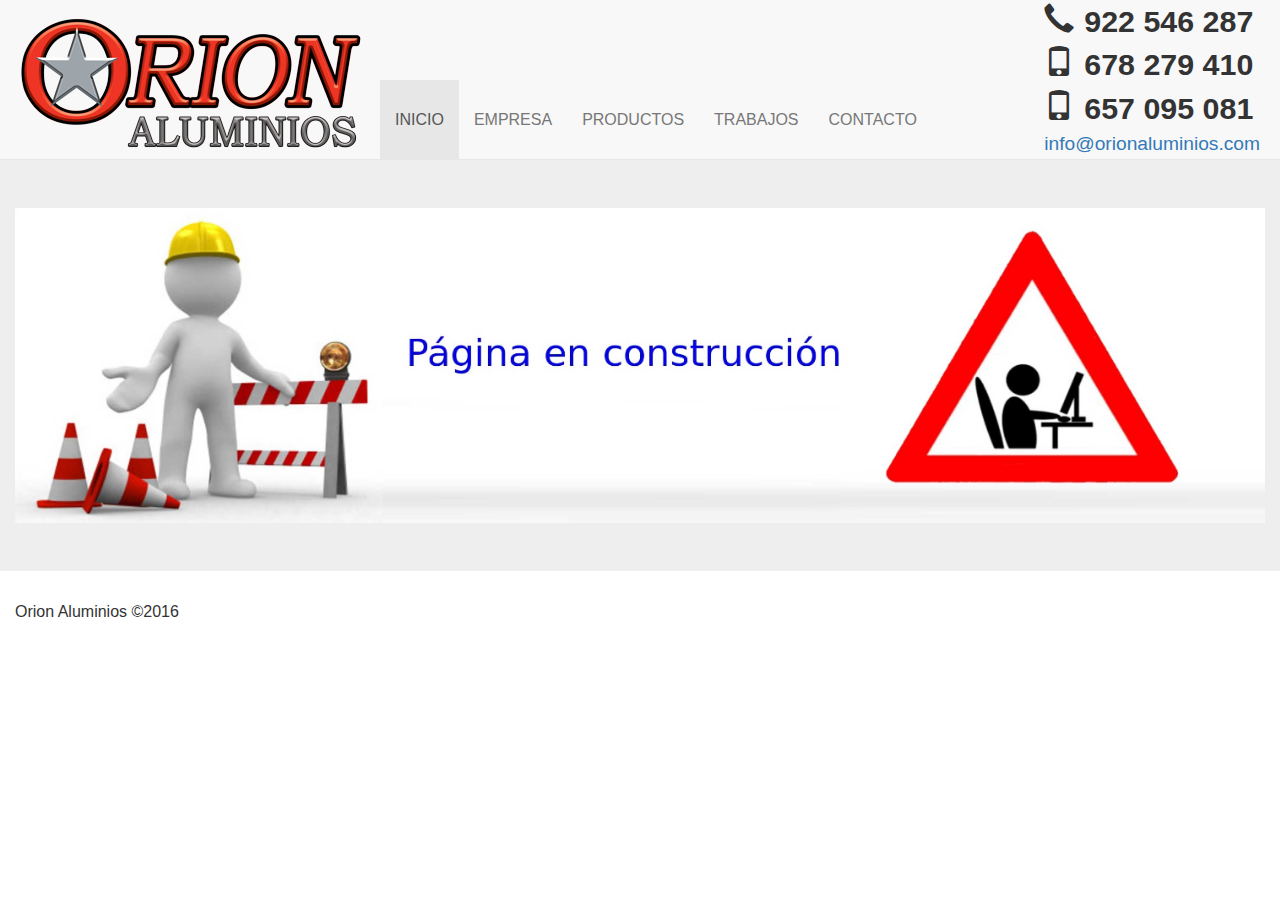
==== index.html @ f74824b5 "v20161105 - Se añade imagen under construction reescalada" ====
<!DOCTYPE html>
<html lang="es">
<head>
    <meta charset="UTF-8">
    <meta http-equiv="X-UA-Compatible" content="IE=edge">
    <meta name="viewport" content="width=device-width, initial-scale=1">
	<title>Orion Aluminios - Inicio</title>

    <link rel="stylesheet" href="css/normalize.css">
    <link rel="stylesheet" href="css/bootstrap.min.css">
    <link rel="stylesheet" href="css/styles.css">
    <script src="modernizr.js"></script>
    <script src="js/jquery.js"></script>
    <script src="js/bootstrap.min.js"></script>

    <link rel="icon" href="img/orion-favicon.png">
</head>
<body>
    <header>
        <nav class="navbar navbar-default navbar-fixed-top">
            <div class="container-fluid">
                <div class="navbar-header">
                    <button type="button" class="navbar-toggle collapsed" data-toggle="collapse" data-target="#navbar" aria-expanded="false" aria-controls="navbar">
                        <span class="sr-only">Toggle navigation</span>
                        <span class="icon-bar"></span>
                        <span class="icon-bar"></span>
                        <span class="icon-bar"></span>
                    </button>
                    <figure>
                        <a class="navbar-brand" href=""><img class="img-responsive" src="img/orion-logo.png" alt="Logotipo Orion Aluminios"></a>
                    </figure>
                </div>
                <div id="navbar" class="collapse navbar-collapse">
                    <ul id="navbar-links" class="nav navbar-nav">
                        <li class="active"><a href="">INICIO</a></li>
                        <li><a href="empresa.html">EMPRESA</a></li>
                        <li><a href="productos.html">PRODUCTOS</a></li>
                        <li><a href="trabajos.html">TRABAJOS</a></li>
                        <li><a href="#contact-form" data-toggle="modal">CONTACTO</a></li>
                    </ul>
                    <ul id="navbar-phones" class="nav navbar-nav navbar-right hidden-xs hidden-sm">
                        <li>
                            <p><span class="glyphicon glyphicon-earphone"></span>922 546 287</p>
                            <p><span class="glyphicon glyphicon-phone"></span>678 279 410</p>
                            <p><span class="glyphicon glyphicon-phone"></span>657 095 081</p>
                            <p id="navbar-email"><a href="">info@orionaluminios.com</a></p>
                        </li>
                    </ul>
                </div><!--/.nav-collapse -->
            </div>
        </nav>

        <div class="jumbotron">
            <div class="container-fluid">
                <!--
                <hgroup>
                    <h1>Orion Aluminios</h1>
                    <h2>Carpintería de Aluminio</h2>
                </hgroup>
                -->
                <figure>
                    <img class="img-responsive" src="img/under_construction.jpg" alt="under construction image"></a>
                </figure>
            </div>
        </div>
    </header>

    <footer>
         <div class="container-fluid">
            <p>Orion Aluminios ©2016</p>
        </div>
    </footer>

    <!-- Modal Contact Form -->
    <div class="modal fade" id="contact-form" tabindex="-1" role="dialog">
        <div class="modal-dialog modal-sm">
            <div class="modal-content">
                <form action="contact.php" method="post">
                    <div class="modal-header bg-primary">
                        <button type="button" class="close" data-dismiss="modal" aria-label="Close">
                            <span aria-hidden="true">&times;</span>
                        </button>
                        <h3 class="modal-title">Contacto</h3>
                    </div>
                    <div class="modal-body">
                        <h4>Envíanos un mensaje y nos pondremos en contacto contigo</h4>
                        <div class="form-group">
                            <input id="name" name="name" class="form-control" type="text" placeholder="Nombre"
                                   onfocus="if (this.placeholder == '') this.placeholder = 'Nombre'"/>
                        </div>
                        <div class="form-group">
                            <input id="email" name="email" class="form-control" type="email" placeholder="Email"
                                   onfocus="if (this.placeholder == '') this.placeholder = 'Email'"/>
                        </div>
                        <div class="form-group">
                            <input id="phone" name="phone" class="form-control" type="tel" placeholder="Teléfono"
                                   onfocus="if (this.placeholder == '') this.placeholder = 'Teléfono'"/>
                        </div>
                        <div class="form-group">
                        <textarea id="message" rows="5" name="message" class="form-control" placeholder="Escribe aquí tu mensaje"
                                  onfocus="if (this.placeholder == '') this.placeholder = 'Escribe aquí tu mensaje'"></textarea>
                        </div>
                    </div>
                    <div class="modal-footer">
                        <button type="button" class="btn btn-secondary" data-dismiss="modal">Cerrar</button>
                        <button type="submit" class="btn btn-primary">Enviar mensaje</button>
                    </div>
                </form>
            </div><!-- /.modal-content -->
        </div><!-- /.modal-dialog -->
    </div><!-- /.modal -->
</body>
</html>
---- css/styles.css ----
body {
    font-size: 16px;
}

@media (min-width:768px) {
    .nav.navbar-nav li a {
        padding-top: 30px;
        padding-bottom: 30px;
    }

    .nav.navbar-nav li a:hover {
        color: #ee3424;
    }
}

/* Extra small devices (phones, less than 768px) */
@media (max-width:767px) {
   body {
        padding-top: 120px;
    }

    .navbar {
        height: 120px;
    }

    .navbar-brand img {
        height: 100px;
    }

    .navbar-header {
        height: 120px;
    }

    .navbar-collapse {
        background-color: lightgray;
    }
}


/* Small devices (tablets, 768px and up) */
@media (min-width:768px) and (max-width:991px) {
    body {
        padding-top: 100px;
    }

    .navbar {
        height: 100px;
    }

    .navbar-brand img {
        height: 80px;
    }

    #navbar-links {
        padding-top: 20px;
    }
}

/* Medium devices (desktops, 992px and up) */
@media (min-width:992px) and (max-width:1199px) {
    body {
        padding-top: 140px;
    }

    .navbar {
        height: 140px;
    }

    .navbar-brand img {
        height: 120px;
    }

    #navbar-links {
        padding-top: 60px;
    }

    #navbar-phones li p {
        font-size: 1em;
    }

    #navbar-phones li p span {
        margin-right: 5px;
    }

    #navbar-email {
        font-size: 0.6em !important;
        font-weight: normal !important;
    }
}

/* Large devices (large desktops, 1200px and up) */
@media (min-width: 1200px) {
    body {
        padding-top: 160px;
    }

    .navbar {
        height: 160px;
    }

    .navbar-brand img {
        height: 140px;
    }

    #navbar-links {
        padding-top: 80px;
    }

    #navbar-phones li p {
        font-size: 1.9em;
        margin: 0;
    }

    #navbar-phones li p span {
        margin-right: 10px;
    }

    #navbar-email {
        font-size: 1.2em !important;
        font-weight: normal !important;
    }
}

#navbar-phones li {
    margin-right: 20px;
}

#navbar-phones li p {
    font-weight: bold;
}

.jumbotron h2 {
    color: #ee3424;
}

textarea {
    resize: none;
}
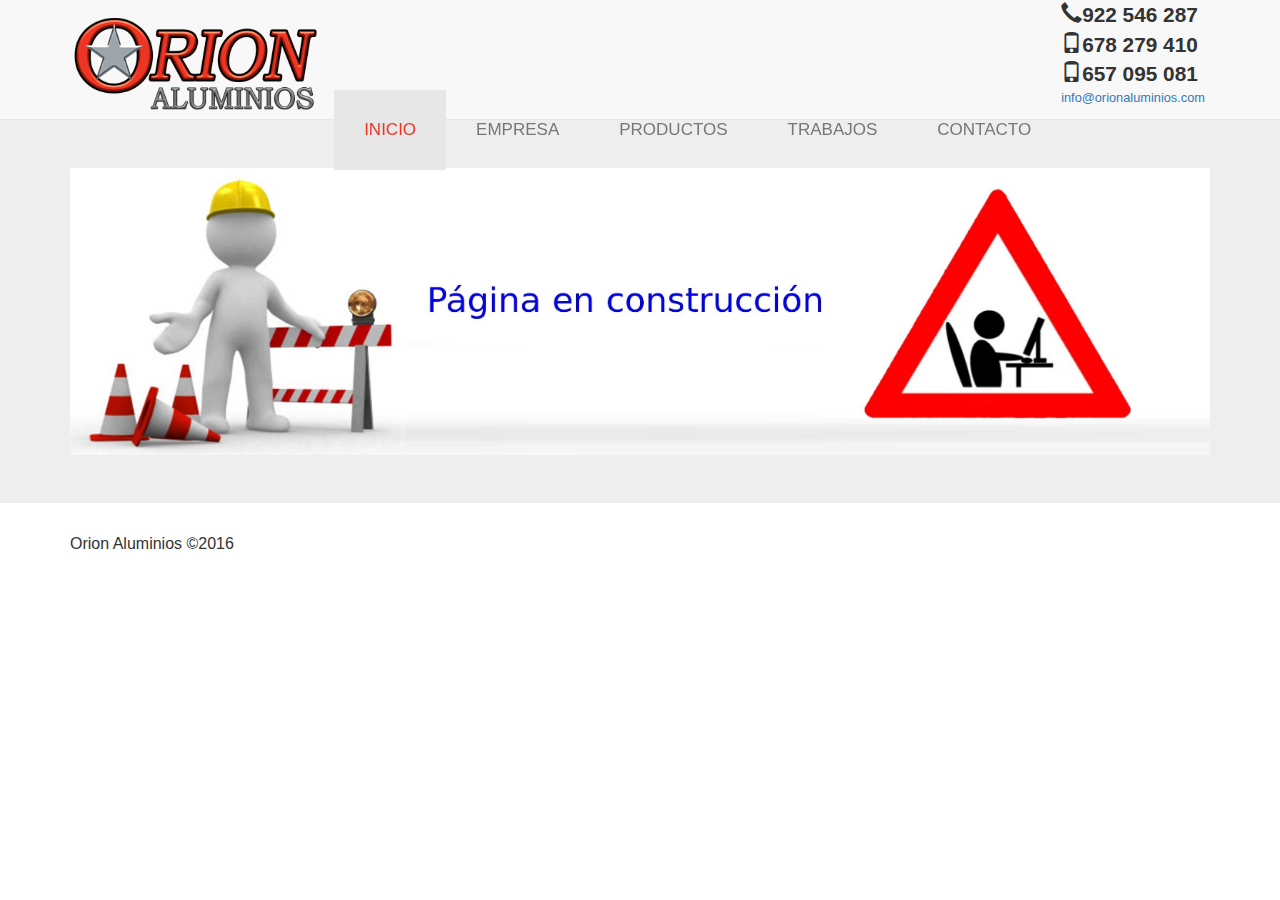
==== commit a334194c: "v20161113 - Se realizan modificaciones en la barra de navegación" ====
--- a/index.html
+++ b/index.html
@@ -18,7 +18,7 @@
 <body>
     <header>
         <nav class="navbar navbar-default navbar-fixed-top">
-            <div class="container-fluid">
+            <div class="container">
                 <div class="navbar-header">
                     <button type="button" class="navbar-toggle collapsed" data-toggle="collapse" data-target="#navbar" aria-expanded="false" aria-controls="navbar">
                         <span class="sr-only">Toggle navigation</span>
@@ -31,14 +31,7 @@
                     </figure>
                 </div>
                 <div id="navbar" class="collapse navbar-collapse">
-                    <ul id="navbar-links" class="nav navbar-nav">
-                        <li class="active"><a href="">INICIO</a></li>
-                        <li><a href="empresa.html">EMPRESA</a></li>
-                        <li><a href="productos.html">PRODUCTOS</a></li>
-                        <li><a href="trabajos.html">TRABAJOS</a></li>
-                        <li><a href="#contact-form" data-toggle="modal">CONTACTO</a></li>
-                    </ul>
-                    <ul id="navbar-phones" class="nav navbar-nav navbar-right hidden-xs hidden-sm">
+                    <ul id="navbar-phones" class="nav navbar-nav navbar-right hidden-xs hidden-sm hidden-md">
                         <li>
                             <p><span class="glyphicon glyphicon-earphone"></span>922 546 287</p>
                             <p><span class="glyphicon glyphicon-phone"></span>678 279 410</p>
@@ -46,12 +39,19 @@
                             <p id="navbar-email"><a href="">info@orionaluminios.com</a></p>
                         </li>
                     </ul>
+                    <ul id="navbar-links" class="nav navbar-nav navbar-right">
+                        <li class="active"><a href="">INICIO</a></li>
+                        <li><a href="empresa.html">EMPRESA</a></li>
+                        <li><a href="productos.html">PRODUCTOS</a></li>
+                        <li><a href="trabajos.html">TRABAJOS</a></li>
+                        <li><a href="#contact-form" data-toggle="modal">CONTACTO</a></li>
+                    </ul>
                 </div><!--/.nav-collapse -->
             </div>
         </nav>
 
         <div class="jumbotron">
-            <div class="container-fluid">
+            <div class="container">
                 <!--
                 <hgroup>
                     <h1>Orion Aluminios</h1>
@@ -66,7 +66,7 @@
     </header>
 
     <footer>
-         <div class="container-fluid">
+         <div class="container">
             <p>Orion Aluminios ©2016</p>
         </div>
     </footer>
--- a/css/styles.css
+++ b/css/styles.css
@@ -1,31 +1,37 @@
 body {
     font-size: 16px;
+    padding-top: 120px;
 }
 
-@media (min-width:768px) {
-    .nav.navbar-nav li a {
-        padding-top: 30px;
-        padding-bottom: 30px;
-    }
+.navbar {
+    height: 120px;
+}
 
-    .nav.navbar-nav li a:hover {
-        color: #ee3424;
-    }
+.navbar-brand img {
+    height: 100px;
+    margin: 0px;
 }
+
+#navbar-phones li p {
+    font-size: 1.3em;
+    font-weight: bold;
+    margin: 0px;
+}
+
+#navbar-email {
+    font-size: 0.8em !important;
+    font-weight: normal !important;
+}
+
+#navbar-links li a:hover {
+    background: #e7e7e7;
+    color: #ee3424;
+}
+
+
 
 /* Extra small devices (phones, less than 768px) */
 @media (max-width:767px) {
-   body {
-        padding-top: 120px;
-    }
-
-    .navbar {
-        height: 120px;
-    }
-
-    .navbar-brand img {
-        height: 100px;
-    }
 
     .navbar-header {
         height: 120px;
@@ -36,97 +42,54 @@
     }
 }
 
+@media (min-width:768px) {
 
-/* Small devices (tablets, 768px and up) */
-@media (min-width:768px) and (max-width:991px) {
-    body {
-        padding-top: 100px;
+    #navbar-links li {
+        margin-top: 80px;
     }
 
-    .navbar {
-        height: 100px;
-    }
-
-    .navbar-brand img {
-        height: 80px;
-    }
-
-    #navbar-links {
-        padding-top: 20px;
+    #navbar-links li a {
+        padding: 10px;
+        font-size: 14px;
     }
 }
 
 /* Medium devices (desktops, 992px and up) */
 @media (min-width:992px) and (max-width:1199px) {
-    body {
-        padding-top: 140px;
+
+    #navbar-links li {
+        margin-top: 50px;
     }
 
-    .navbar {
-        height: 140px;
+    #navbar-links li a {
+        padding: 25px;
+        font-size: 16px;
     }
 
-    .navbar-brand img {
-        height: 120px;
-    }
-
-    #navbar-links {
-        padding-top: 60px;
-    }
-
-    #navbar-phones li p {
-        font-size: 1em;
-    }
-
-    #navbar-phones li p span {
-        margin-right: 5px;
-    }
-
-    #navbar-email {
-        font-size: 0.6em !important;
-        font-weight: normal !important;
-    }
 }
 
 /* Large devices (large desktops, 1200px and up) */
 @media (min-width: 1200px) {
-    body {
-        padding-top: 160px;
+
+    #navbar-links li {
+        margin-top: 40px;
     }
 
-    .navbar {
-        height: 160px;
-    }
-
-    .navbar-brand img {
-        height: 140px;
-    }
-
-    #navbar-links {
-        padding-top: 80px;
-    }
-
-    #navbar-phones li p {
-        font-size: 1.9em;
-        margin: 0;
-    }
-
-    #navbar-phones li p span {
-        margin-right: 10px;
-    }
-
-    #navbar-email {
-        font-size: 1.2em !important;
-        font-weight: normal !important;
+    #navbar-links li a {
+        padding: 30px;
+        font-size: 17px;
     }
 }
 
+.navbar-default .navbar-nav>.active>a,
+.navbar-default .navbar-nav>.active>a:focus,
+.navbar-default .navbar-nav>.active>a:hover {
+    color: #ee3424;
+}
+
+
 #navbar-phones li {
     margin-right: 20px;
-}
-
-#navbar-phones li p {
-    font-weight: bold;
 }
 
 .jumbotron h2 {
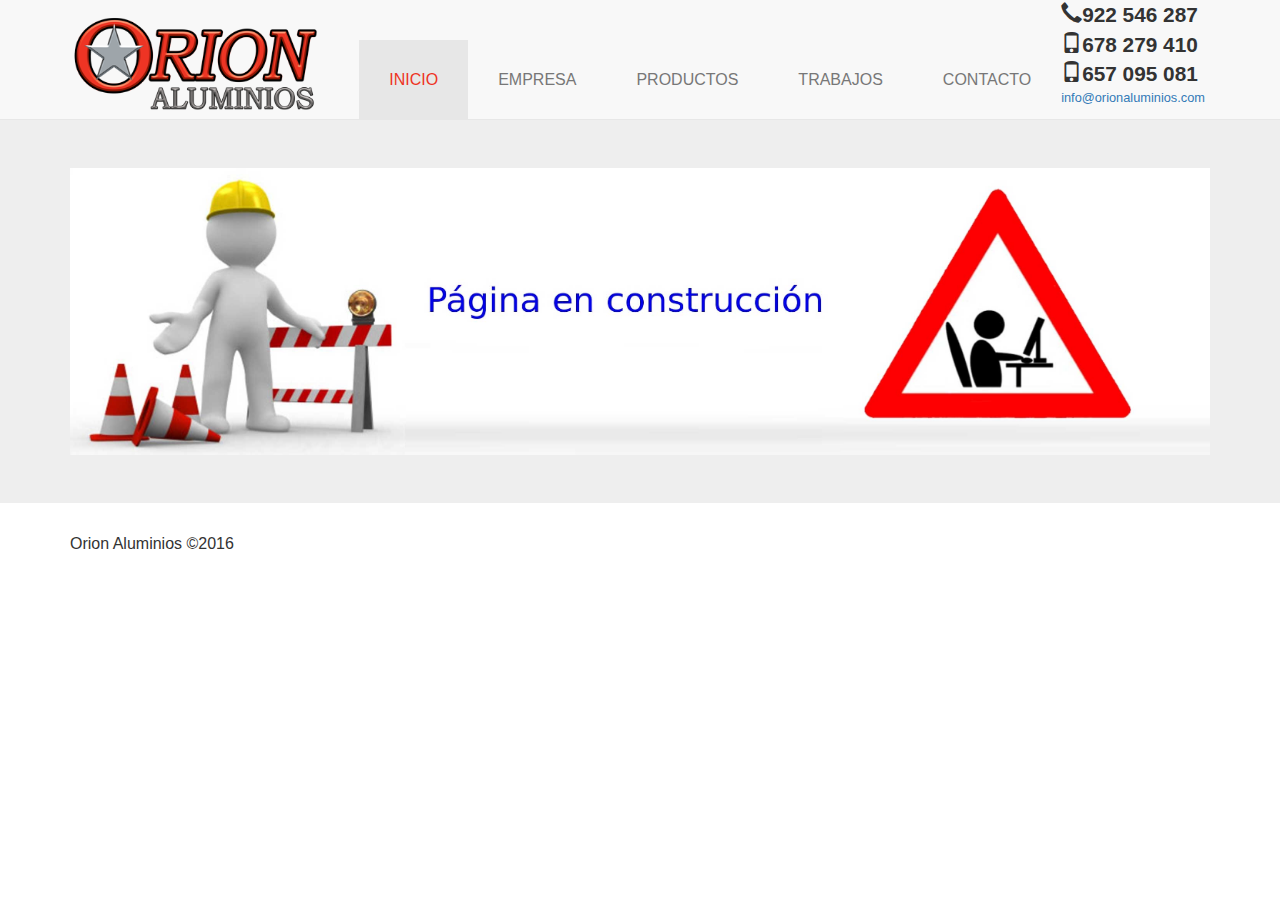
==== commit 9406ec40: "v20161120 - Modificaciones en index.html, modernizr.js y styles.css" ====
--- a/index.html
+++ b/index.html
@@ -9,11 +9,10 @@
     <link rel="stylesheet" href="css/normalize.css">
     <link rel="stylesheet" href="css/bootstrap.min.css">
     <link rel="stylesheet" href="css/styles.css">
+    <link rel="icon" href="img/orion-favicon.png">
     <script src="modernizr.js"></script>
     <script src="js/jquery.js"></script>
     <script src="js/bootstrap.min.js"></script>
-
-    <link rel="icon" href="img/orion-favicon.png">
 </head>
 <body>
     <header>
--- a/css/styles.css
+++ b/css/styles.css
@@ -77,7 +77,7 @@
 
     #navbar-links li a {
         padding: 30px;
-        font-size: 17px;
+        font-size: 16px;
     }
 }
 
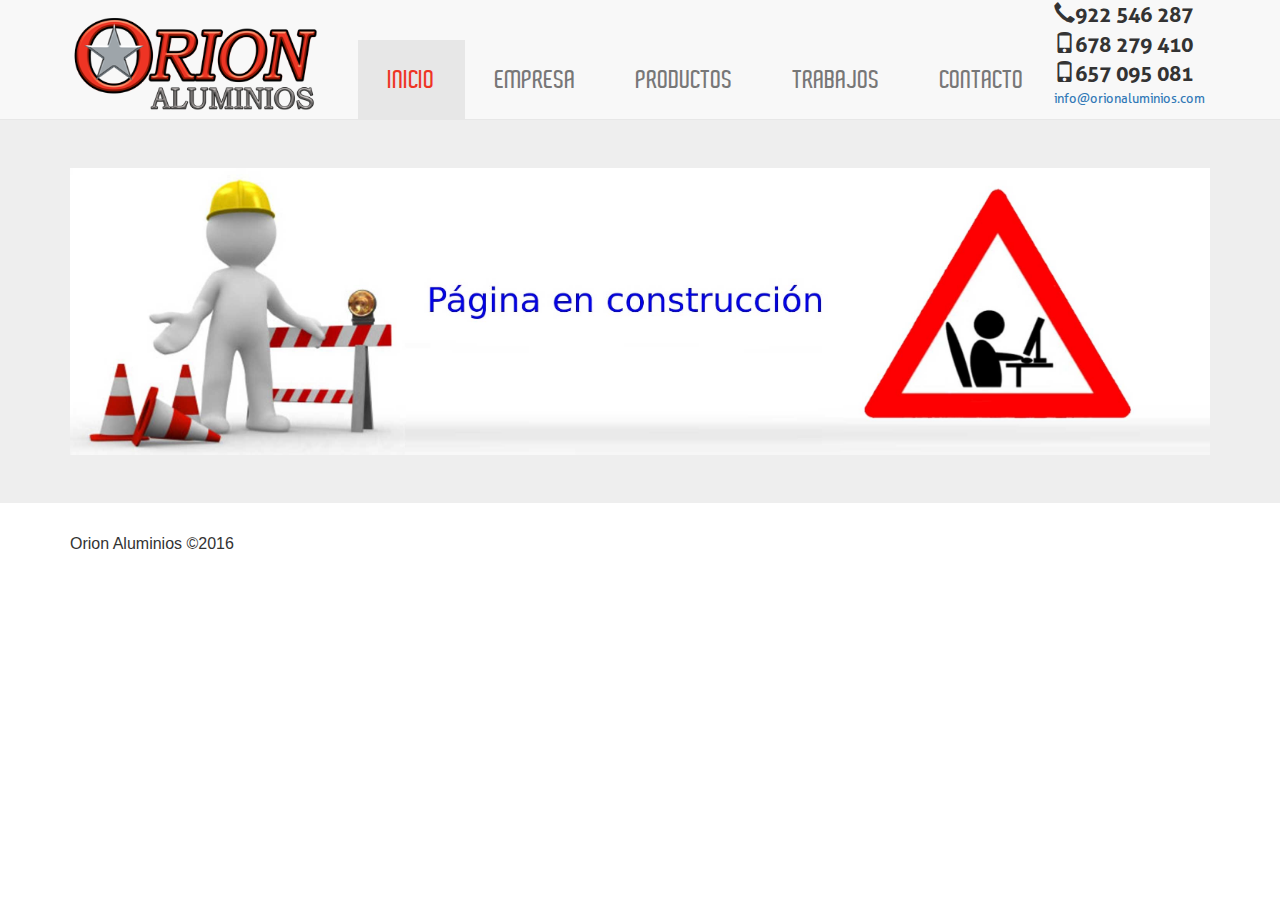
==== commit f99b2b34: "1.0.20161124 - se añaden fuentes y texto a la pagina 'empresa'" ====
--- a/index.html
+++ b/index.html
@@ -9,6 +9,7 @@
     <link rel="stylesheet" href="css/normalize.css">
     <link rel="stylesheet" href="css/bootstrap.min.css">
     <link rel="stylesheet" href="css/styles.css">
+    <link rel="stylesheet" href="css/fonts.css">
     <link rel="icon" href="img/orion-favicon.png">
     <script src="modernizr.js"></script>
     <script src="js/jquery.js"></script>
--- a/css/styles.css
+++ b/css/styles.css
@@ -1,6 +1,11 @@
 body {
     font-size: 16px;
     padding-top: 120px;
+}
+
+h1 {
+    font-family: "Aldo-SemiBold";
+    font-size: 50px;
 }
 
 .navbar {
@@ -13,14 +18,20 @@
 }
 
 #navbar-phones li p {
+    font-family: "Aller-Bold";
     font-size: 1.3em;
     font-weight: bold;
     margin: 0px;
 }
 
 #navbar-email {
+    font-family: "Aller" !important;
     font-size: 0.8em !important;
     font-weight: normal !important;
+}
+
+#navbar-links li a {
+    font-family: "Aldo-SemiBold";
 }
 
 #navbar-links li a:hover {
@@ -50,7 +61,7 @@
 
     #navbar-links li a {
         padding: 10px;
-        font-size: 14px;
+        font-size: 22px;
     }
 }
 
@@ -63,7 +74,7 @@
 
     #navbar-links li a {
         padding: 25px;
-        font-size: 16px;
+        font-size: 25px;
     }
 
 }
@@ -77,7 +88,7 @@
 
     #navbar-links li a {
         padding: 30px;
-        font-size: 16px;
+        font-size: 25px;
     }
 }
 
@@ -96,6 +107,13 @@
     color: #ee3424;
 }
 
+
+#empresa p {
+    font-family: "Aller-Light";
+    font-size: large;
+}
+
+
 textarea {
     resize: none;
 }--- a/css/fonts.css
+++ b/css/fonts.css
@@ -0,0 +1,39 @@
+@font-face {
+    font-family: 'Aller';
+    src: url('../fonts/Aller.eot?#iefix') format('embedded-opentype'),
+         url('../fonts/Aller.woff') format('woff'),
+         url('../fonts/Aller.ttf')  format('truetype'),
+         url('../fonts/Aller.svg#Aller') format('svg');
+    font-weight: normal;
+    font-style: normal;
+}
+
+@font-face {
+    font-family: 'Aller-Bold';
+    src: url('../fonts/Aller-Bold.eot?#iefix') format('embedded-opentype'),
+         url('../fonts/Aller-Bold.woff') format('woff'),
+         url('../fonts/Aller-Bold.ttf')  format('truetype'),
+         url('../fonts/Aller-Bold.svg#Aller-Bold') format('svg');
+    font-weight: normal;
+    font-style: normal;
+}
+
+@font-face {
+    font-family: 'Aller-Light';
+    src: url('../fonts/Aller-Light.eot?#iefix') format('embedded-opentype'),
+         url('../fonts/Aller-Light.woff') format('woff'),
+         url('../fonts/Aller-Light.ttf')  format('truetype'),
+         url('../fonts/Aller-Light.svg#Aller-Light') format('svg');
+    font-weight: normal;
+    font-style: normal;
+}
+
+@font-face {
+    font-family: 'Aldo-SemiBold';
+    src: url('../fonts/Aldo-SemiBold.eot?#iefix') format('embedded-opentype'),
+         url('../fonts/Aldo-SemiBold.woff') format('woff'),
+         url('../fonts/Aldo-SemiBold.ttf')  format('truetype'),
+         url('../fonts/Aldo-SemiBold.svg#Aldo-SemiBold') format('svg');
+    font-weight: normal;
+    font-style: normal;
+}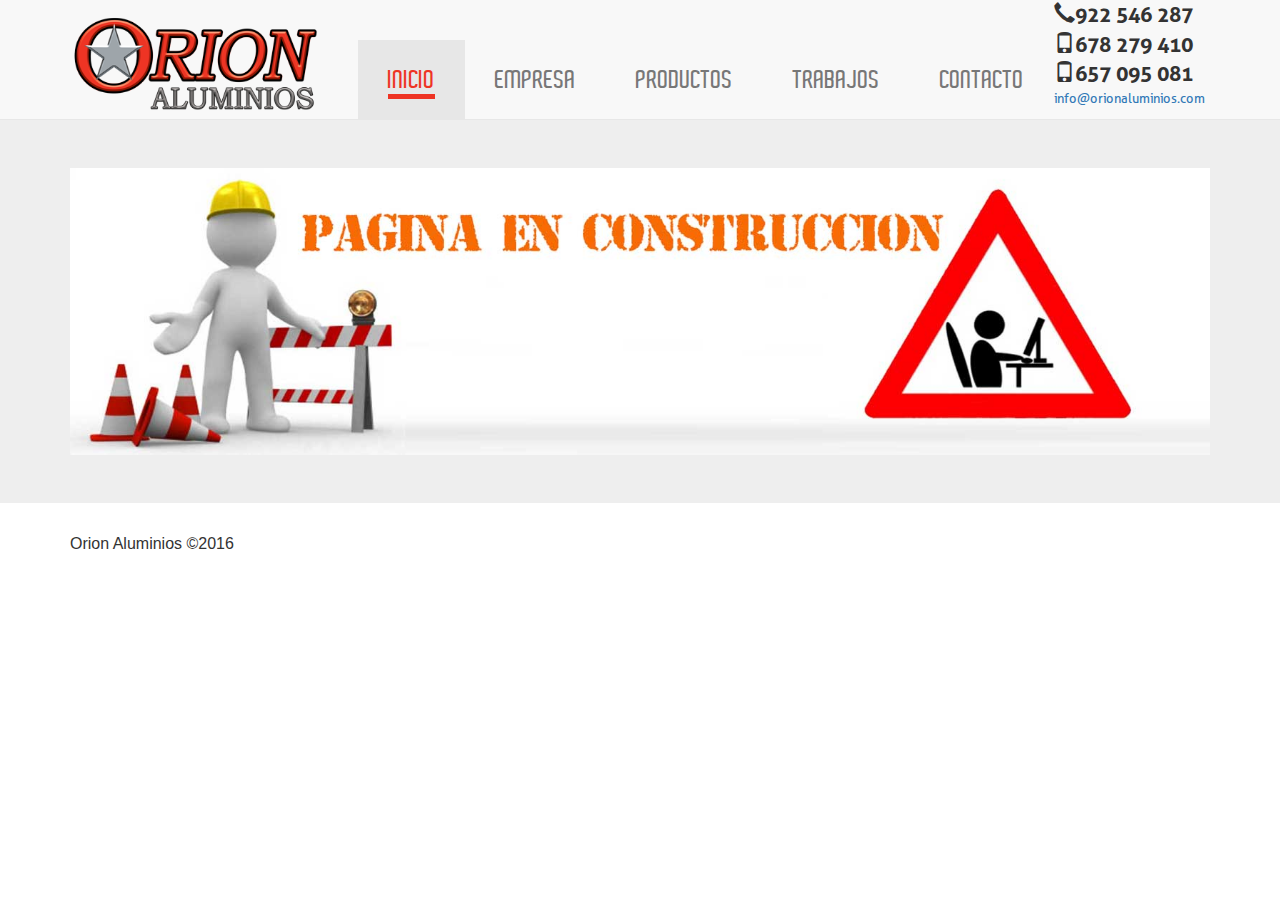
==== commit 4a15001d: "1.0.20161127 - Se añade transition a los enlaces del menu de navgacion" ====
--- a/index.html
+++ b/index.html
@@ -40,11 +40,11 @@
                         </li>
                     </ul>
                     <ul id="navbar-links" class="nav navbar-nav navbar-right">
-                        <li class="active"><a href="">INICIO</a></li>
-                        <li><a href="empresa.html">EMPRESA</a></li>
-                        <li><a href="productos.html">PRODUCTOS</a></li>
-                        <li><a href="trabajos.html">TRABAJOS</a></li>
-                        <li><a href="#contact-form" data-toggle="modal">CONTACTO</a></li>
+                        <li class="active"><a href=""><span>INICIO</span></a></li>
+                        <li><a href="empresa.html"><span>EMPRESA</span></a></li>
+                        <li><a href="productos.html"><span>PRODUCTOS</span></a></li>
+                        <li><a href="trabajos.html"><span>TRABAJOS</span></a></li>
+                        <li><a href="#contact-form" data-toggle="modal"><span>CONTACTO</span></a></li>
                     </ul>
                 </div><!--/.nav-collapse -->
             </div>
@@ -52,17 +52,13 @@
 
         <div class="jumbotron">
             <div class="container">
-                <!--
-                <hgroup>
-                    <h1>Orion Aluminios</h1>
-                    <h2>Carpintería de Aluminio</h2>
-                </hgroup>
-                -->
                 <figure>
-                    <img class="img-responsive" src="img/under_construction.jpg" alt="under construction image"></a>
+                    <img class="img-responsive hidden-xs" src="img/under-construction-large.jpg" alt="under construction image">
+                    <img class="img-responsive hidden-sm hidden-md hidden-lg" src="img/under-construction-small.jpg" alt="under construction image">
                 </figure>
             </div>
         </div>
+
     </header>
 
     <footer>
--- a/css/styles.css
+++ b/css/styles.css
@@ -34,12 +34,9 @@
     font-family: "Aldo-SemiBold";
 }
 
-#navbar-links li a:hover {
-    background: #e7e7e7;
+#navbar-links .active a {
     color: #ee3424;
 }
-
-
 
 /* Extra small devices (phones, less than 768px) */
 @media (max-width:767px) {
@@ -62,6 +59,31 @@
     #navbar-links li a {
         padding: 10px;
         font-size: 22px;
+    }
+
+    #navbar-links li a:hover {
+        background: #e7e7e7;
+    }
+
+    #navbar-links li a span {
+        border-bottom: 5px solid transparent;
+    }
+
+    #navbar-links li a:hover span {
+        color: #ee3424;
+        border-bottom-color: #ee3424;
+        transition: border 1s linear,
+                    color 1s linear;
+    }
+
+    #navbar-links .active a:focus,
+    #navbar-links .active a:hover {
+        color: #ee3424;
+
+    }
+
+    #navbar-links .active a span{
+        border-bottom: 5px solid #ee3424;
     }
 }
 
@@ -92,28 +114,17 @@
     }
 }
 
-.navbar-default .navbar-nav>.active>a,
-.navbar-default .navbar-nav>.active>a:focus,
-.navbar-default .navbar-nav>.active>a:hover {
-    color: #ee3424;
-}
-
-
 #navbar-phones li {
     margin-right: 20px;
 }
 
-.jumbotron h2 {
-    color: #ee3424;
-}
 
-
+/**************************************************** 'EMPRESA' ********************************************************/
 #empresa p {
     font-family: "Aller-Light";
     font-size: large;
 }
 
-
 textarea {
     resize: none;
 }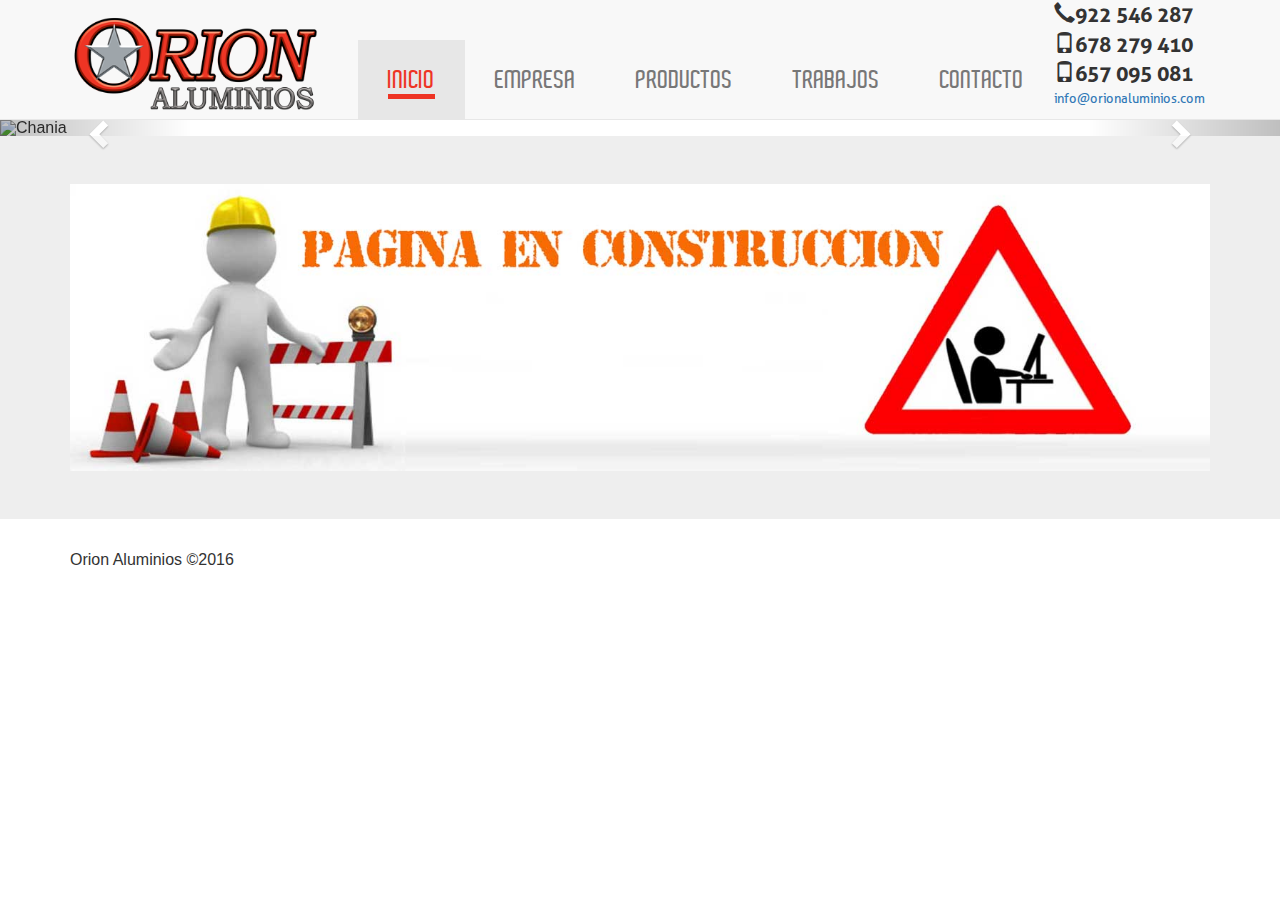
==== commit 479a9afe: "Se añade la estructura vacía de carousel de Bootstrap" ====
--- a/index.html
+++ b/index.html
@@ -49,6 +49,40 @@
                 </div><!--/.nav-collapse -->
             </div>
         </nav>
+
+        <div id="myCarousel" class="carousel slide" data-ride="carousel">
+            <!-- Indicators -->
+            <ol class="carousel-indicators">
+                <li data-target="#myCarousel" data-slide-to="0" class="active"></li>
+                <li data-target="#myCarousel" data-slide-to="1"></li>
+                <li data-target="#myCarousel" data-slide-to="2"></li>
+            </ol>
+
+            <!-- Wrapper for slides -->
+            <div class="carousel-inner" role="listbox">
+                <div class="item active">
+                    <img src="img/img1.jpg" alt="Chania">
+                </div>
+
+                <div class="item">
+                    <img src="img/img2.jpg" alt="Chania">
+                </div>
+
+                <div class="item">
+                    <img src="img/img3.jpg" alt="Flower">
+                </div>
+            </div>
+
+            <!-- Left and right controls -->
+            <a class="left carousel-control" href="#myCarousel" role="button" data-slide="prev">
+                <span class="glyphicon glyphicon-chevron-left" aria-hidden="true"></span>
+                <span class="sr-only">Previous</span>
+            </a>
+            <a class="right carousel-control" href="#myCarousel" role="button" data-slide="next">
+                <span class="glyphicon glyphicon-chevron-right" aria-hidden="true"></span>
+                <span class="sr-only">Next</span>
+            </a>
+        </div>
 
         <div class="jumbotron">
             <div class="container">
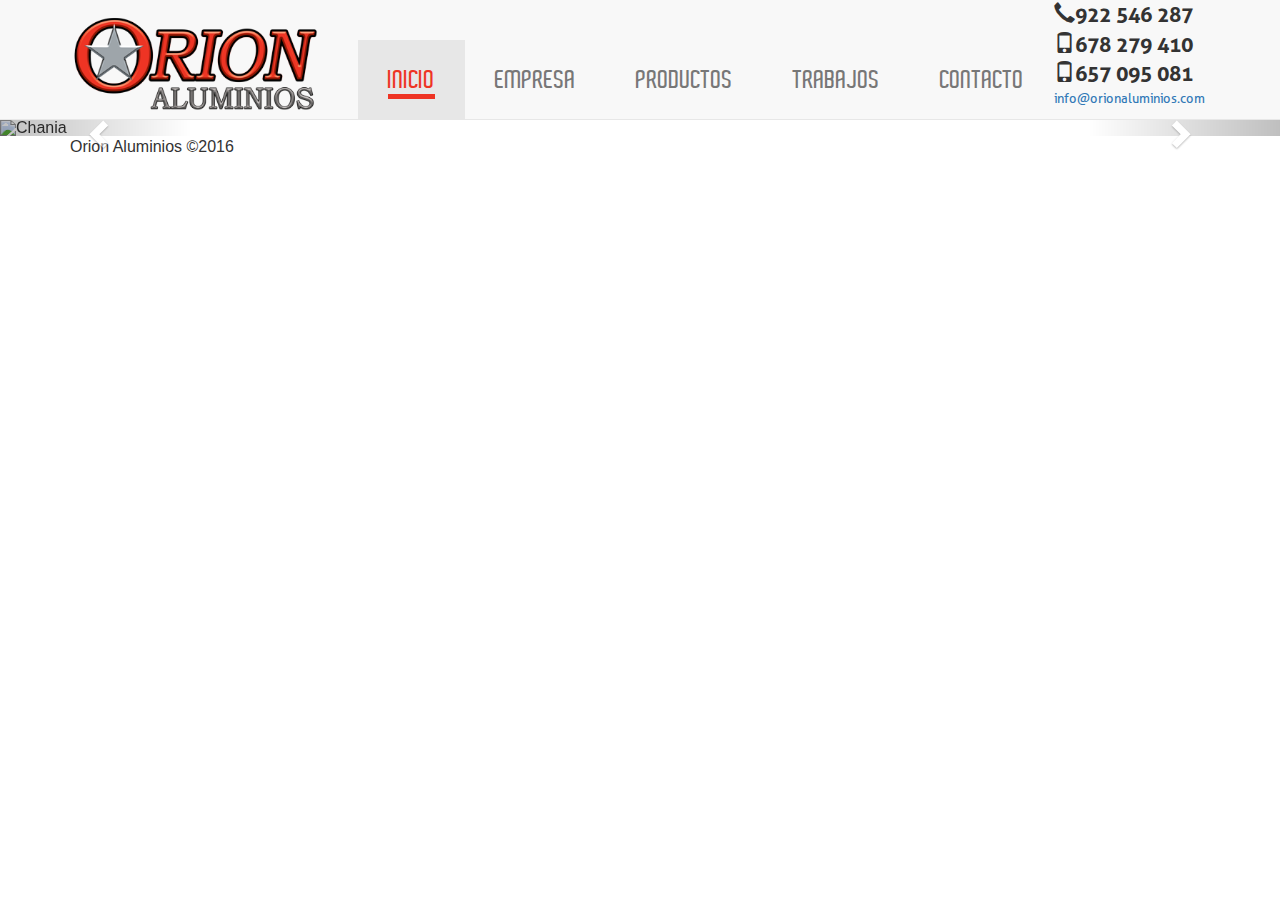
==== commit 50062028: "1.0.20170302 - Se corrigen errores en el texto de empresa." ====
--- a/index.html
+++ b/index.html
@@ -50,26 +50,32 @@
             </div>
         </nav>
 
+
         <div id="myCarousel" class="carousel slide" data-ride="carousel">
             <!-- Indicators -->
             <ol class="carousel-indicators">
                 <li data-target="#myCarousel" data-slide-to="0" class="active"></li>
                 <li data-target="#myCarousel" data-slide-to="1"></li>
                 <li data-target="#myCarousel" data-slide-to="2"></li>
+                <li data-target="#myCarousel" data-slide-to="3"></li>
             </ol>
 
             <!-- Wrapper for slides -->
             <div class="carousel-inner" role="listbox">
                 <div class="item active">
-                    <img src="img/img1.jpg" alt="Chania">
+                    <img src="img/ventanas1.jpg" alt="Chania">
                 </div>
 
                 <div class="item">
-                    <img src="img/img2.jpg" alt="Chania">
+                    <img  src="img/cristalera1.jpg" alt="Chania">
                 </div>
 
                 <div class="item">
-                    <img src="img/img3.jpg" alt="Flower">
+                    <img  src="img/puertas1.jpg" alt="Flower">
+                </div>
+
+                <div class="item">
+                    <img  src="img/under-construction-large.jpg" alt="Flower">
                 </div>
             </div>
 
@@ -82,15 +88,6 @@
                 <span class="glyphicon glyphicon-chevron-right" aria-hidden="true"></span>
                 <span class="sr-only">Next</span>
             </a>
-        </div>
-
-        <div class="jumbotron">
-            <div class="container">
-                <figure>
-                    <img class="img-responsive hidden-xs" src="img/under-construction-large.jpg" alt="under construction image">
-                    <img class="img-responsive hidden-sm hidden-md hidden-lg" src="img/under-construction-small.jpg" alt="under construction image">
-                </figure>
-            </div>
         </div>
 
     </header>
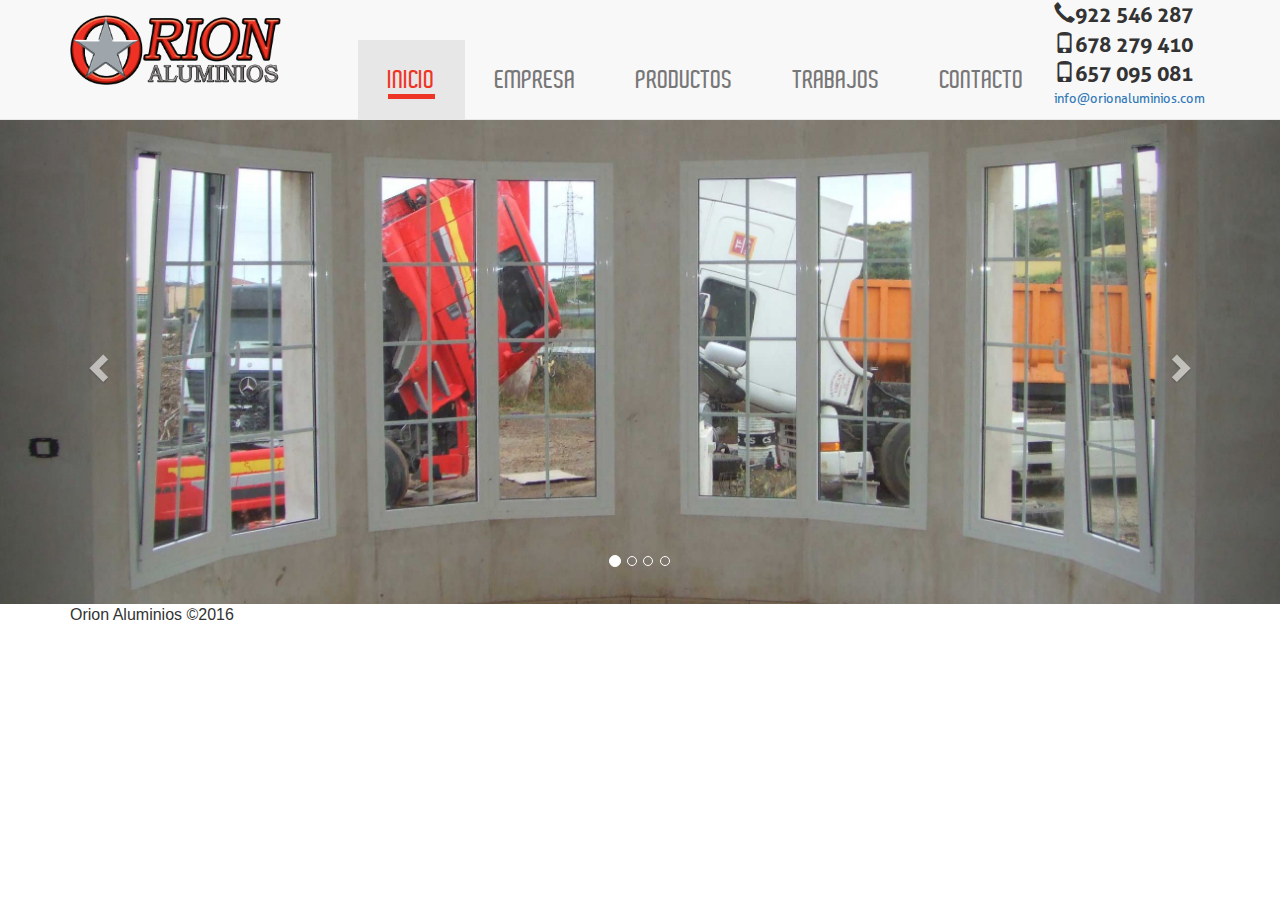
==== commit 3ee2dc35: "1.0.20170302 - Se modifica el logo" ====
--- a/index.html
+++ b/index.html
@@ -27,7 +27,7 @@
                         <span class="icon-bar"></span>
                     </button>
                     <figure>
-                        <a class="navbar-brand" href=""><img class="img-responsive" src="img/orion-logo.png" alt="Logotipo Orion Aluminios"></a>
+                        <a class="navbar-brand" href=""><img class="img-responsive" src="img/orion-logo.svg" alt="Logotipo Orion Aluminios"></a>
                     </figure>
                 </div>
                 <div id="navbar" class="collapse navbar-collapse">
@@ -110,7 +110,8 @@
                         <h3 class="modal-title">Contacto</h3>
                     </div>
                     <div class="modal-body">
-                        <h4>Envíanos un mensaje y nos pondremos en contacto contigo</h4>
+                        <h5>Envíanos un mensaje o llámanos y nos pondremos en contacto contigo. Tfnos:</h5>
+                        <h5>922546287 - 678279410 - 657095081</h5>
                         <div class="form-group">
                             <input id="name" name="name" class="form-control" type="text" placeholder="Nombre"
                                    onfocus="if (this.placeholder == '') this.placeholder = 'Nombre'"/>
--- a/css/styles.css
+++ b/css/styles.css
@@ -13,7 +13,7 @@
 }
 
 .navbar-brand img {
-    height: 100px;
+    height: 70px;
     margin: 0px;
 }
 
